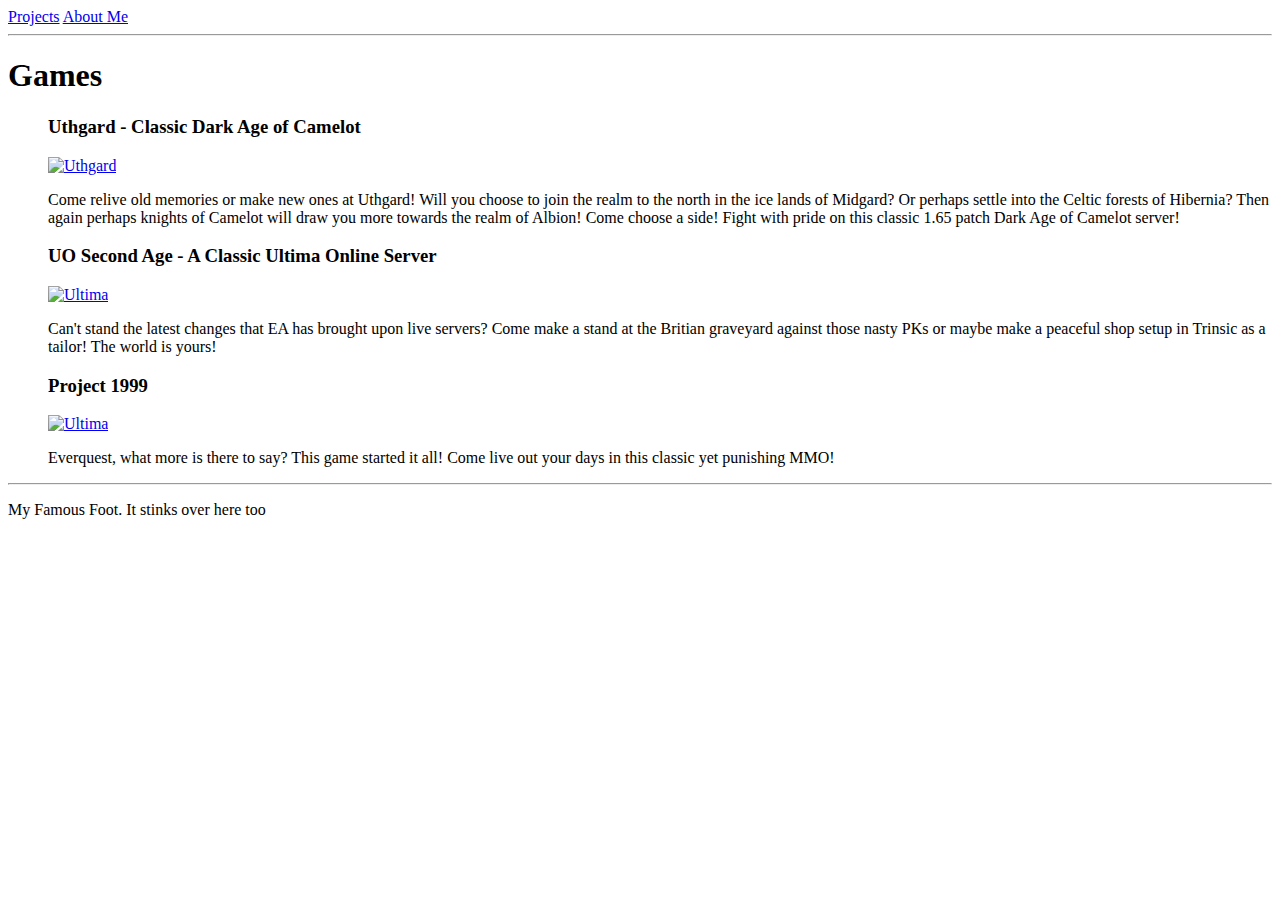
==== index.html @ 9003c022 "Add games list and description of each game" ====
<!--
Brian Fox
HTML5 100B
Assignment 2
https://github.com/gitLotos/portfolio
-->
<!DOCTYPE html>
<html>
  <head>
    <link rel="stylesheet" href="styles/stylesheet.css">
    <meta charset="utf-8">
    <title>My Projects</title>
  </head>
  <body>
    <nav>
      <a href="index.html">Projects</a>
      <a href="about.html">About Me</a>
    </nav>
    <hr>

    <main>
      <article>
          <header>
            <h1 class="scroll">Games</h1>
          </header>
        <ol style="list-style-type:none">
          <li>
            <h3>Uthgard - Classic Dark Age of Camelot</h3>
            <a href="https://www2.uthgard.net/">
            <img src="images/uthgard.png" alt="Uthgard"></a>
            <p>
              Come relive old memories or make new ones at Uthgard!
              Will you choose to join the realm to the north in the ice lands of
              Midgard?  Or perhaps settle into the Celtic forests of Hibernia?
              Then again perhaps knights of Camelot will draw you more towards
              the realm of Albion!  Come choose a side! Fight with pride on this
              classic 1.65 patch Dark Age of Camelot server!
            </p>
          </li>

          <li>
            <h3>UO Second Age - A Classic Ultima Online Server</h3>
            <a href="http://www.uosecondage.com/">
            <img src="images/uot2a.png" alt="Ultima"></a>
            <p>
              Can't stand the latest changes that EA has brought upon live servers?
              Come make a stand at the Britian graveyard against those nasty PKs or
              maybe make a peaceful shop setup in Trinsic as a tailor! The world
              is yours!
            </p>
          </li>

          <li>
            <h3>Project 1999</h3>
            <a href="https://www.project1999.com/">
            <img src="images/1999.png" alt="Ultima"></a>
            <p>
              Everquest, what more is there to say?  This game started it all!
              Come live out your days in this classic yet punishing MMO!
            </p>
          </li>
        </ol>
      </article>
    </main>
    <hr>
    <footer>
      <p>My Famous Foot.  It stinks over here too</p>
    </footer>
  </body>
</html>
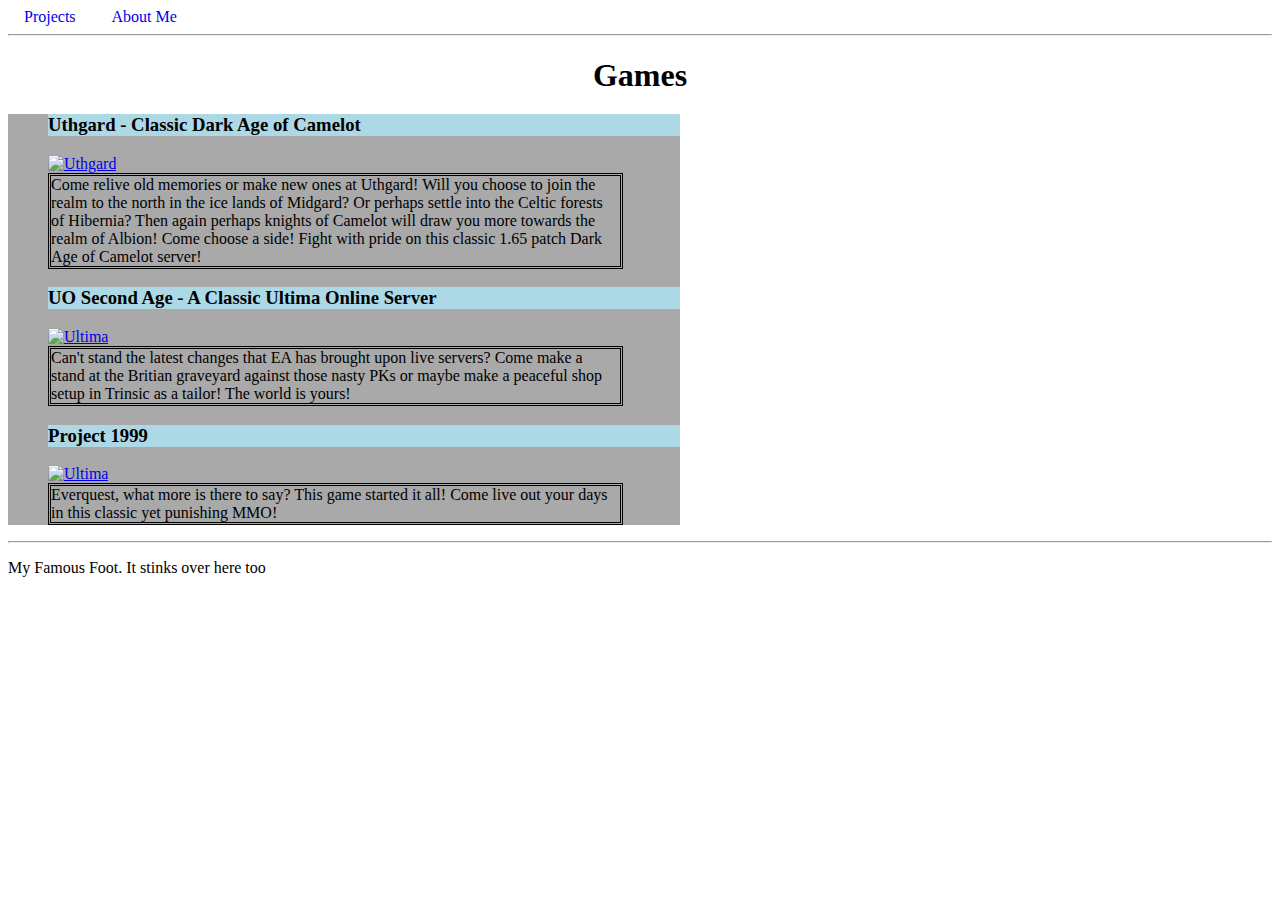
==== commit c7b8e479: "updates color change animation to not affect about me page" ====
--- a/index.html
+++ b/index.html
@@ -21,7 +21,7 @@
     <main>
       <article>
           <header>
-            <h1 class="scroll">Games</h1>
+            <h1 class="change">Games</h1>
           </header>
         <ol style="list-style-type:none">
           <li>
--- a/styles/stylesheet.css
+++ b/styles/stylesheet.css
@@ -0,0 +1,61 @@
+nav a
+{
+    display: inline;
+    padding: 8px 16px;
+    text-decoration: none;
+}
+
+nav a.active
+{
+    background-color: #4CAF50;
+    color: white;
+}
+
+nav a:hover:not(.active)
+{
+    background-color: #555;
+    color: white;
+}
+
+main p
+{
+  border-style: double;
+  width: 90%;
+  margin-top: 0%;
+}
+
+ol
+{
+  margin-top: 0%;
+  background-color: darkgray;
+  width: 50%;
+}
+
+h1
+{
+  text-align: center;
+}
+
+main h3
+{
+  background-color: lightblue;
+  animation-name: bannerchange;
+  animation-duration: 2s;
+  animation-iteration-count: infinite;
+}
+
+.change
+{
+  width: 100%;
+  height: 35px;
+  position: relative;
+  animation-name: bannerchange;
+  animation-duration: 2s;
+  animation-iteration-count: infinite;
+}
+
+@keyframes bannerchange
+{
+    from {background-color: lightblue;}
+    to {background-color: lightgreen;}
+}
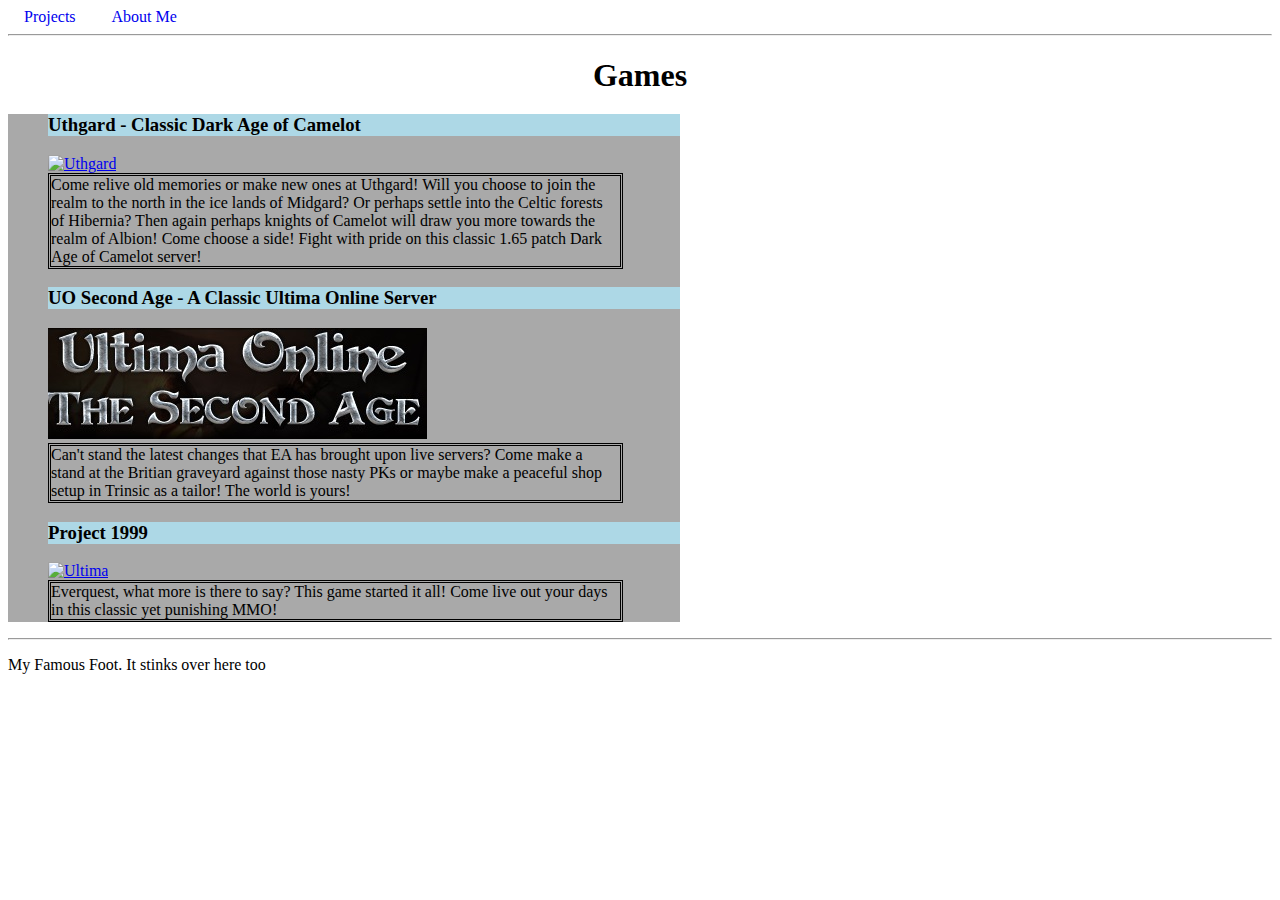
==== commit c3c9e8a7: "Update index.html" ====
--- a/index.html
+++ b/index.html
@@ -41,7 +41,7 @@
           <li>
             <h3>UO Second Age - A Classic Ultima Online Server</h3>
             <a href="http://www.uosecondage.com/">
-            <img src="images/uot2a.png" alt="Ultima"></a>
+            <img src="images/uot2a.jpg" alt="Ultima"></a>
             <p>
               Can't stand the latest changes that EA has brought upon live servers?
               Come make a stand at the Britian graveyard against those nasty PKs or
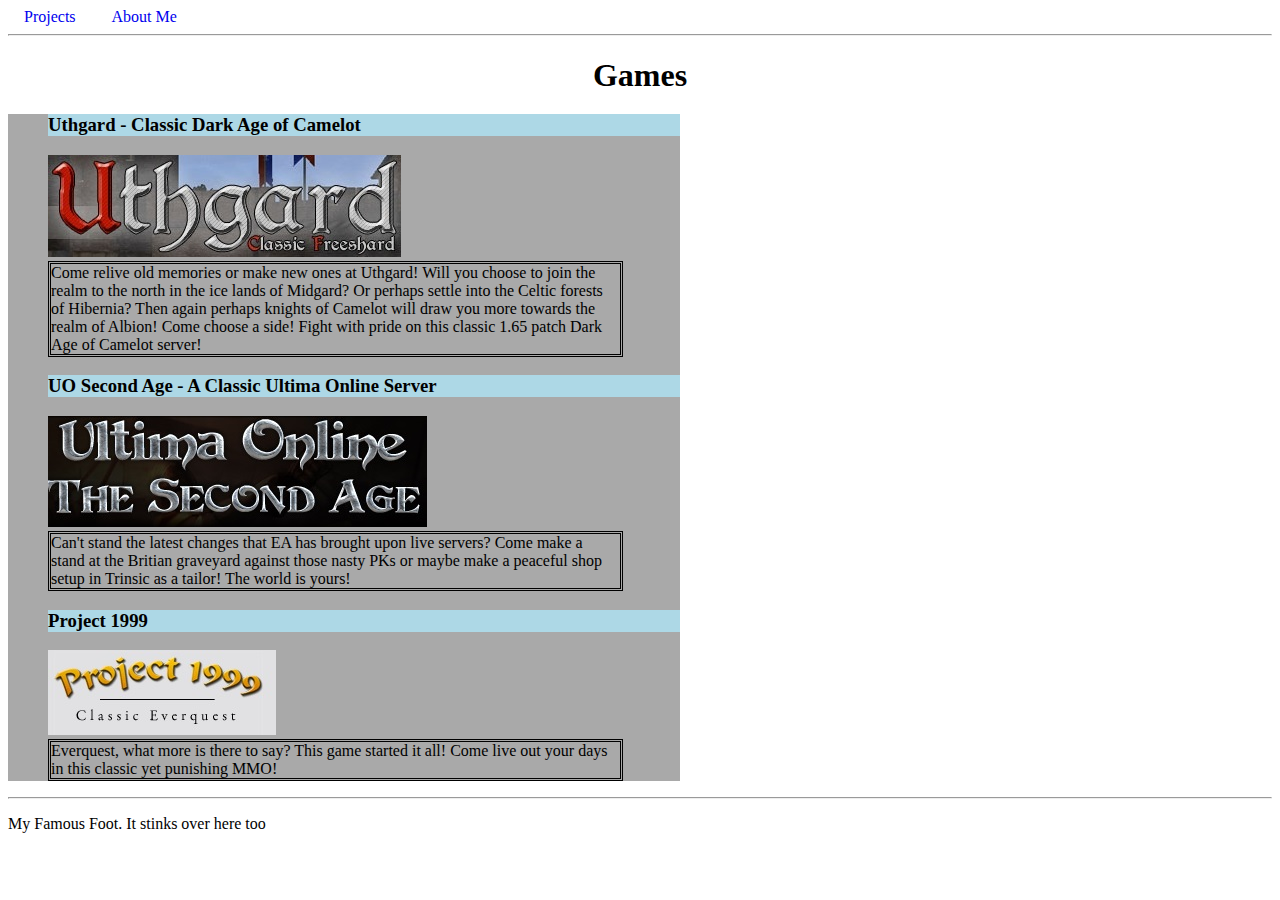
==== commit 4dcba9ed: "Update index.html" ====
--- a/index.html
+++ b/index.html
@@ -27,7 +27,7 @@
           <li>
             <h3>Uthgard - Classic Dark Age of Camelot</h3>
             <a href="https://www2.uthgard.net/">
-            <img src="images/uthgard.png" alt="Uthgard"></a>
+            <img src="images/uthgard.jpg" alt="Uthgard"></a>
             <p>
               Come relive old memories or make new ones at Uthgard!
               Will you choose to join the realm to the north in the ice lands of
@@ -53,7 +53,7 @@
           <li>
             <h3>Project 1999</h3>
             <a href="https://www.project1999.com/">
-            <img src="images/1999.png" alt="Ultima"></a>
+            <img src="images/1999.jpg" alt="Ultima"></a>
             <p>
               Everquest, what more is there to say?  This game started it all!
               Come live out your days in this classic yet punishing MMO!
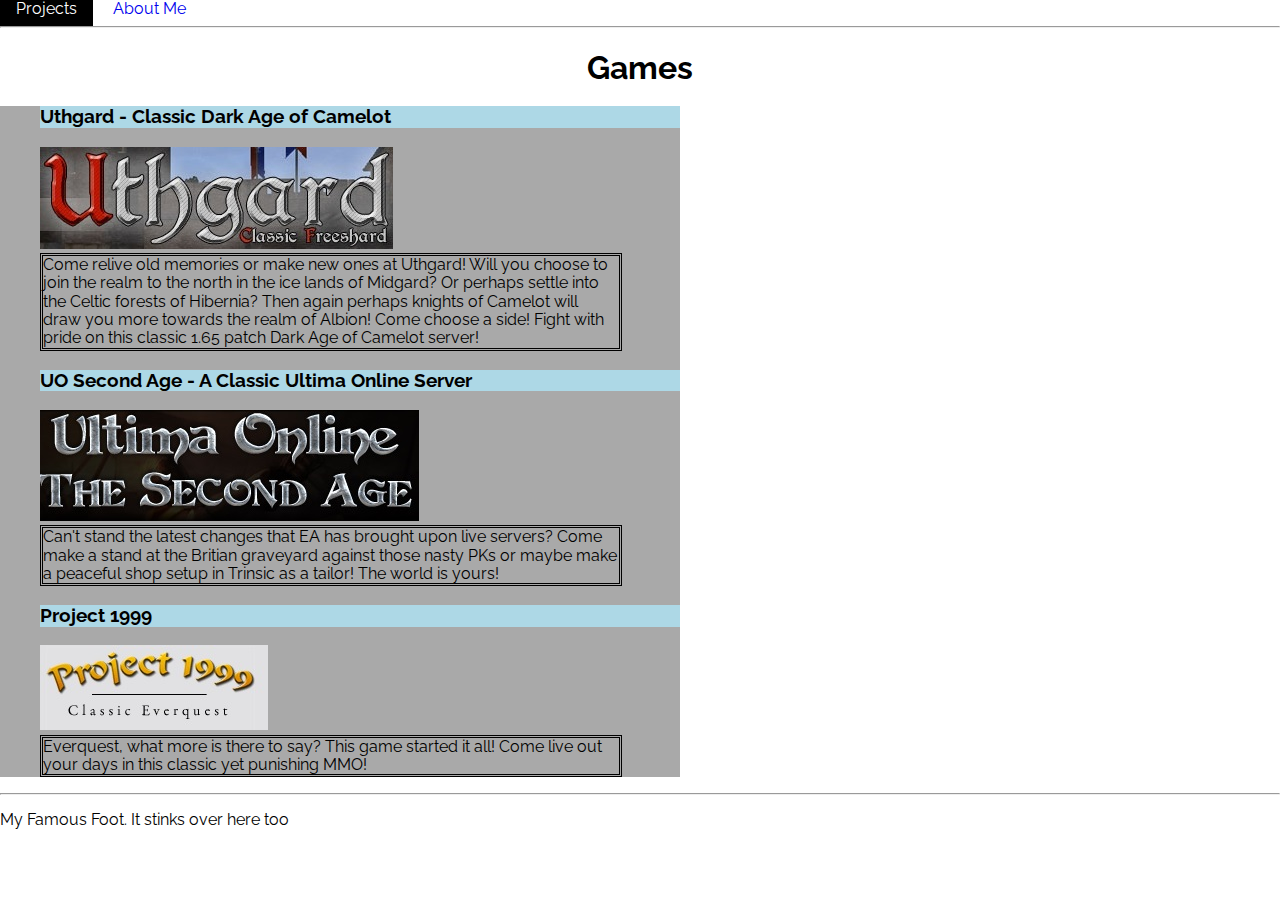
==== commit 2674d5e8: "updates about.html and index.html with normalize.css" ====
--- a/index.html
+++ b/index.html
@@ -7,6 +7,8 @@
 <!DOCTYPE html>
 <html>
   <head>
+    <link rel="stylesheet" href="styles/normalize.css">
+    <link href="https://fonts.googleapis.com/css?family=Raleway" rel="stylesheet">
     <link rel="stylesheet" href="styles/stylesheet.css">
     <meta charset="utf-8">
     <title>My Projects</title>
--- a/styles/stylesheet.css
+++ b/styles/stylesheet.css
@@ -1,3 +1,26 @@
+body
+{
+  font-family: 'Raleway', sans-serif;
+}
+
+li:nth-child(1):hover
+{
+background-color: red;
+transition: width 2s, height 2s, background-color 2s, transform 2s;
+}
+
+li:nth-child(2):hover
+{
+background-color: green;
+transition: width 2s, height 2s, background-color 2s, transform 2s;
+}
+
+li:nth-child(3):hover
+{
+background-color: orange;
+transition: width 2s, height 2s, background-color 2s, transform 2s;
+}
+
 nav a
 {
     display: inline;
@@ -5,15 +28,9 @@
     text-decoration: none;
 }
 
-nav a.active
-{
-    background-color: #4CAF50;
-    color: white;
-}
-
 nav a:hover:not(.active)
 {
-    background-color: #555;
+    background-color: black;
     color: white;
 }
 
